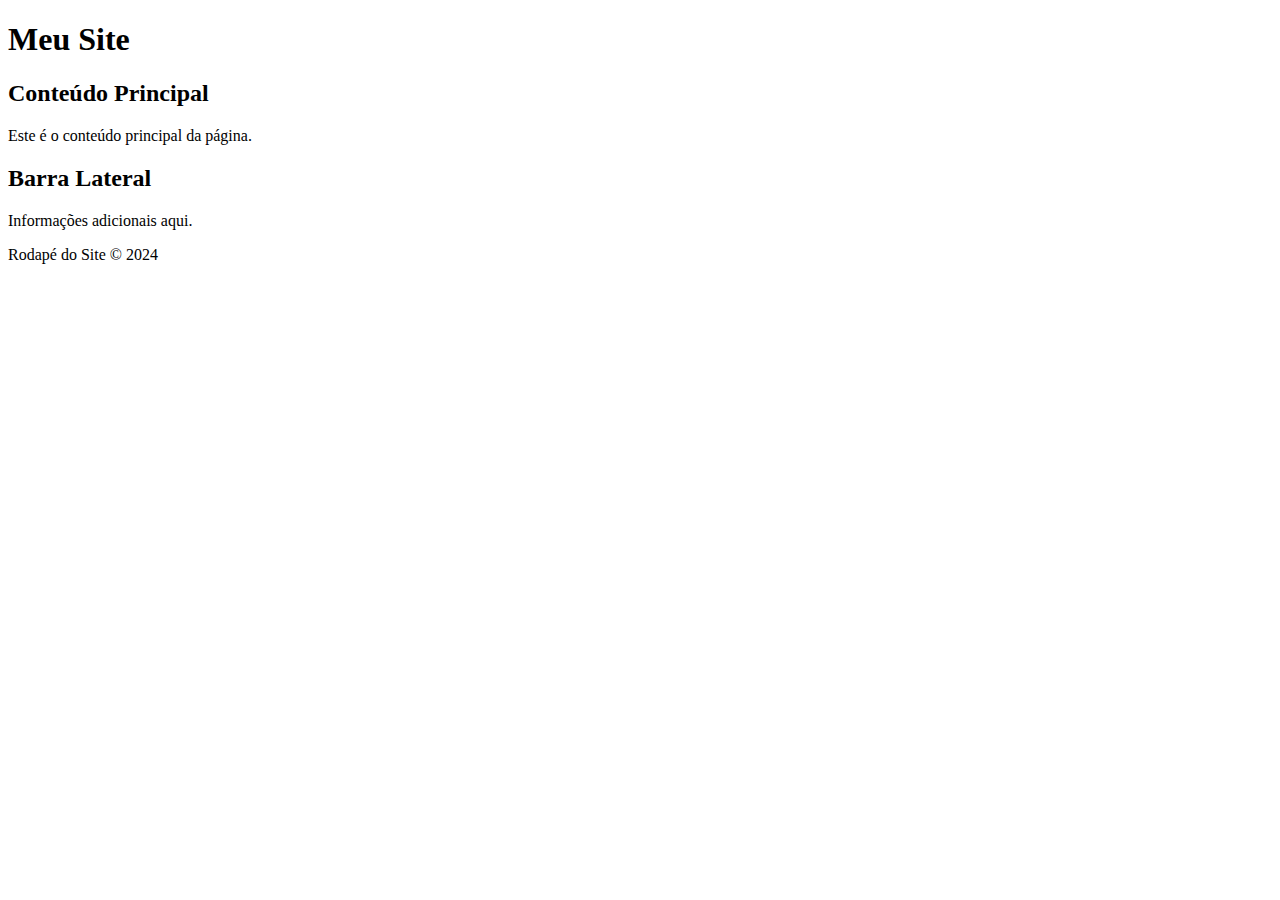
==== template/Layout de Duas Colunas (Lado a Lado)/index.html @ ce9d9b81 "first commit" ====
<!DOCTYPE html>
<html lang="en">
<head>
  <meta charset="UTF-8">
  <meta name="viewport" content="width=device-width, initial-scale=1.0">
  <title>Layout de Duas Colunas</title>
  <link rel="stylesheet" href="styles.css">
</head>
<body>
  <header>
    <h1>Meu Site</h1>
  </header>
  <div class="container">
    <main>
      <section>
        <h2>Conteúdo Principal</h2>
        <p>Este é o conteúdo principal da página.</p>
      </section>
    </main>
    <aside>
      <h2>Barra Lateral</h2>
      <p>Informações adicionais aqui.</p>
    </aside>
  </div>
  <footer>
    <p>Rodapé do Site &copy; 2024</p>
  </footer>
</body>
</html>
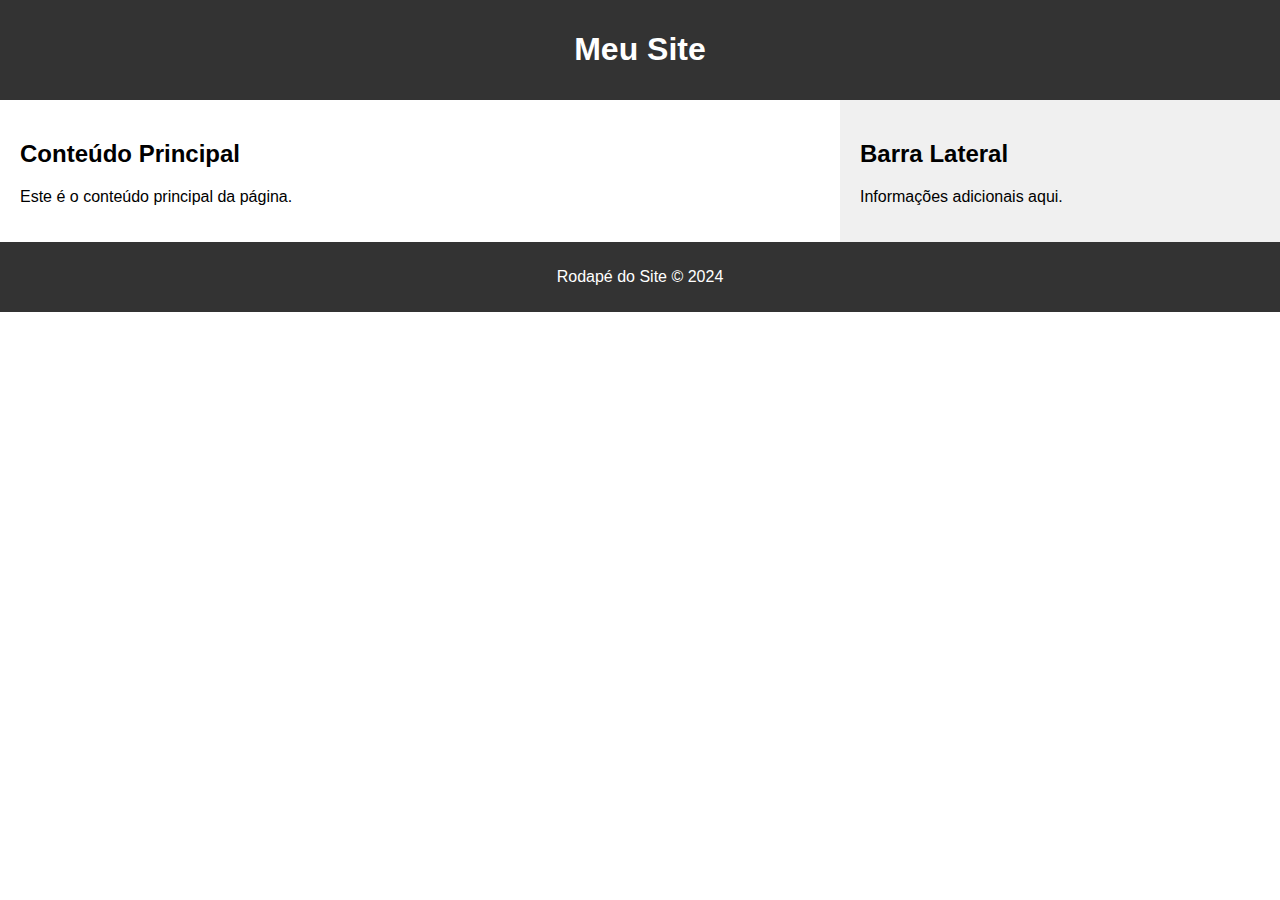
==== commit e4f4c931: "chg: rename file" ====
--- a/template/Layout de Duas Colunas (Lado a Lado)/index.html
+++ b/template/Layout de Duas Colunas (Lado a Lado)/index.html
@@ -1,5 +1,5 @@
 <!DOCTYPE html>
-<html lang="en">
+<html lang="pt-br">
 <head>
   <meta charset="UTF-8">
   <meta name="viewport" content="width=device-width, initial-scale=1.0">
--- a/template/Layout de Duas Colunas (Lado a Lado)/styles.css
+++ b/template/Layout de Duas Colunas (Lado a Lado)/styles.css
@@ -0,0 +1,68 @@
+body {
+    font-family: Arial, sans-serif;
+    margin: 0;
+    padding: 0;
+    box-sizing: border-box;
+  }
+  
+  header {
+    background-color: #333;
+    color: white;
+    padding: 10px;
+    text-align: center;
+  }
+  
+  nav {
+    background-color: #444;
+    color: white;
+    padding: 10px;
+  }
+  
+  nav ul {
+    list-style: none;
+    padding: 0;
+    margin: 0;
+    display: flex;
+    justify-content: space-around;
+  }
+  
+  nav a {
+    text-decoration: none;
+    color: white;
+  }
+  
+  .container {
+    display: flex;
+  }
+  
+  main {
+    flex: 2;
+    padding: 20px;
+  }
+  
+  aside {
+    flex: 1;
+    background-color: #f0f0f0;
+    padding: 20px;
+  }
+  
+  footer {
+    background-color: #333;
+    color: white;
+    padding: 10px;
+    text-align: center;
+  }
+  
+  .grid-container {
+    display: grid;
+    grid-template-columns: 2fr 1fr;
+    gap: 20px;
+  }
+  
+  .main-content, .sidebar {
+    padding: 20px;
+    border: 1px solid #ccc;
+  }
+  
+  /* Adicione estilos específicos conforme necessário para cada layout */
+  